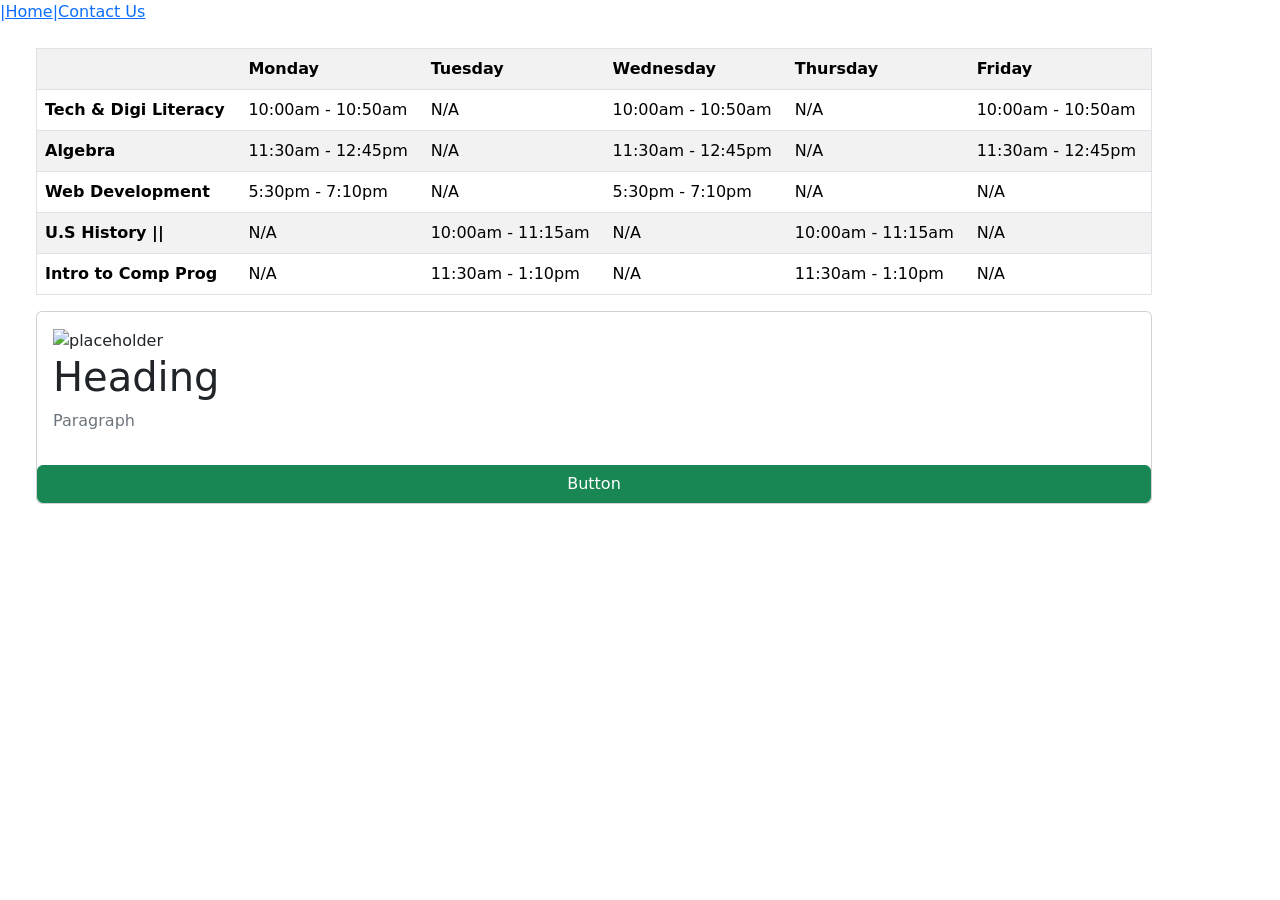
==== index.html @ a4cb3ab1 "Initial commit - fit for fitness" ====
<!DOCTYPE html>
<html lang="en">

<head>
    <!-- James D. Christenson -->
    <meta charset="UTF-8">
    <meta name="viewport" content="width=device-width, initial-scale=1.0">
    <title>Document</title>
    <link href="https://cdn.jsdelivr.net/npm/bootstrap@5.3.9/dist/css/bootstrap.min.css" rel="stylesheet"
        integrity="sha384-yEPZ7jP9S0QKiUQ0m3jjsO4ProIW7wvR9gXkI7JOGa2XVsw53Yke2bsdkBbjmmiX" crossorigin="anonymous">
    <link rel="stylesheet" href="style.css">
</head>

<body>
    <nav>
        <a href="index.html">|Home</a>
        <a href="contactus.html">|Contact Us</a>
    </nav>

    <main>
        <div class="container m-4">
            <table class="table border table-striped rounded-3">
                <tr>
                    <th></th>
                    <th>Monday</th>
                    <th>Tuesday</th>
                    <th>Wednesday</th>
                    <th>Thursday</th>
                    <th>Friday</th>
                </tr>
                <tr>
                    <th>Tech & Digi Literacy</th>
                    <td>10:00am - 10:50am</td>
                    <td>N/A</td>
                    <td>10:00am - 10:50am</td>
                    <td>N/A</td>
                    <td>10:00am - 10:50am</td>
                </tr>
                <tr>
                    <th>Algebra</th>
                    <td>11:30am - 12:45pm</td>
                    <td>N/A</td>
                    <td>11:30am - 12:45pm</td>
                    <td>N/A</td>
                    <td>11:30am - 12:45pm</td>
                </tr>
                <tr>
                    <th>Web Development</th>
                    <td>5:30pm - 7:10pm</td>
                    <td>N/A</td>
                    <td>5:30pm - 7:10pm</td>
                    <td>N/A</td>
                    <td>N/A</td>
                </tr>
                <tr>
                    <th>U.S History ||</th>
                    <td>N/A</td>
                    <td>10:00am - 11:15am</td>
                    <td>N/A</td>
                    <td>10:00am - 11:15am</td>
                    <td>N/A</td>
                </tr>
                <tr>
                    <th>Intro to Comp Prog</th>
                    <td>N/A</td>
                    <td>11:30am - 1:10pm</td>
                    <td>N/A</td>
                    <td>11:30am - 1:10pm</td>
                    <td>N/A</td>
                </tr>
            </table>

            <div class="card">
                <div class="card-body">
                    <img href="#" alt="placeholder">
                    <h1>Heading</h1>
                    <p class="text-secondary">Paragraph</p>
                </div>
                <button type="button" class="btn btn-success">Button</button>
            </div>
        </div>
    </main>

</body>

</html>
---- style.css ----
nav {
    display: flex;
    flex-direction: column;
}

@media screen and (min-width: 600px) {
    nav {
        flex-direction: row;
    }
 }
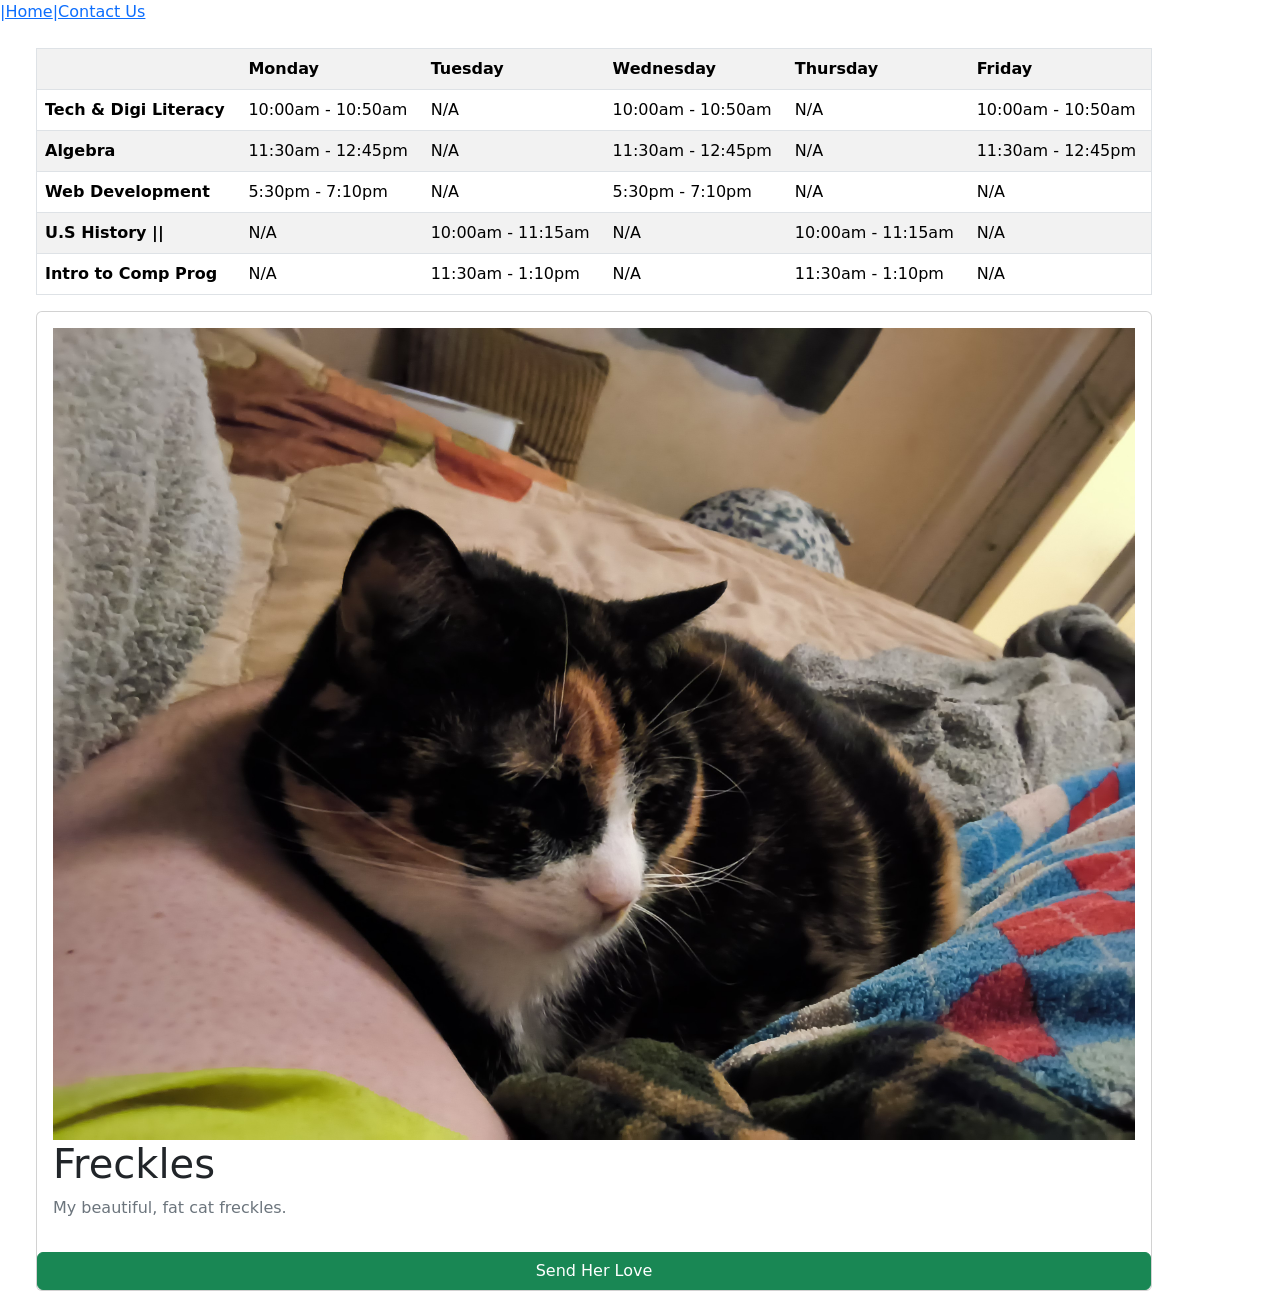
==== commit 983884f0: "Fixed placeholder card, now has contents" ====
--- a/index.html
+++ b/index.html
@@ -72,11 +72,11 @@
 
             <div class="card">
                 <div class="card-body">
-                    <img href="#" alt="placeholder">
-                    <h1>Heading</h1>
-                    <p class="text-secondary">Paragraph</p>
+                    <img src="images/20261114_083658.jpg" alt="A calico cat.">
+                    <h1>Freckles</h1>
+                    <p class="text-secondary">My beautiful, fat cat freckles.</p>
                 </div>
-                <button type="button" class="btn btn-success">Button</button>
+                <button type="button" class="btn btn-success">Send Her Love</button>
             </div>
         </div>
     </main>
--- a/style.css
+++ b/style.css
@@ -1,6 +1,10 @@
 nav {
     display: flex;
     flex-direction: column;
+}
+
+img{
+    width: 100%;
 }
 
 @media screen and (min-width: 600px) {
